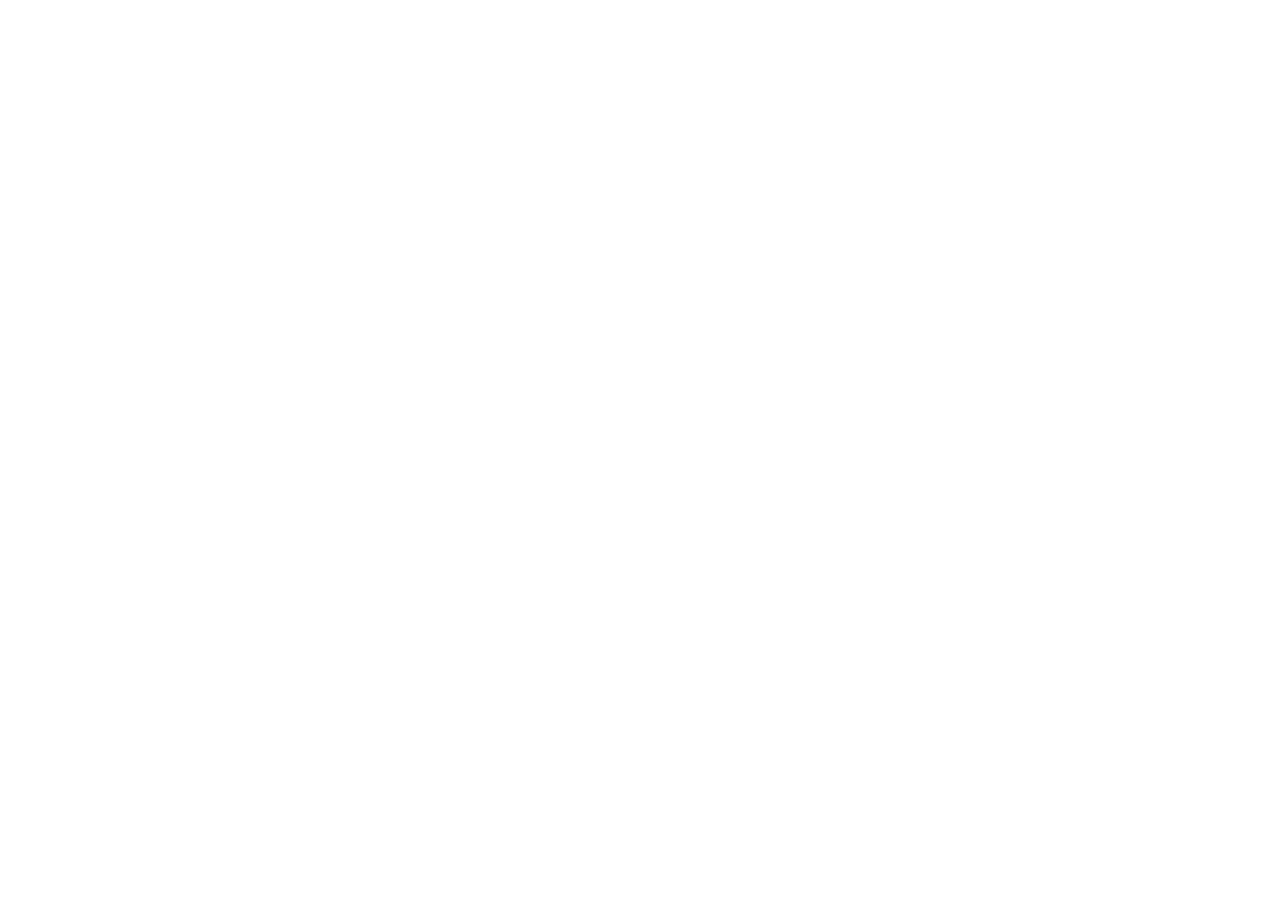
==== index.html @ cd209808 "cam 2개 동시 실행" ====
<!DOCTYPE html>
<html>
<head>
    <title>Display Multiple Webcams</title>
    <link rel="stylesheet" href="css/style.css"/>
</head>
<body>
    <video id="webcam1" autoplay></video>
    <video id="webcam2" autoplay></video>
    <script src="js/cam.js"></script>
</body>
</html>
---- css/style.css ----
#webcam1 {
    position: absolute;
    left: 0;
    top: 0;
    width: 50%; /* Set the width to 50% to make it take up the left half of the screen */
    height: 100%; /* Set the height to 100% to take up the full height of the screen */
}

#webcam2 {
    position: absolute;
    right: 0;
    top: 0;
    width: 50%; /* Set the width to 50% to make it take up the right half of the screen */
    height: 100%; /* Set the height to 100% to take up the full height of the screen */
}
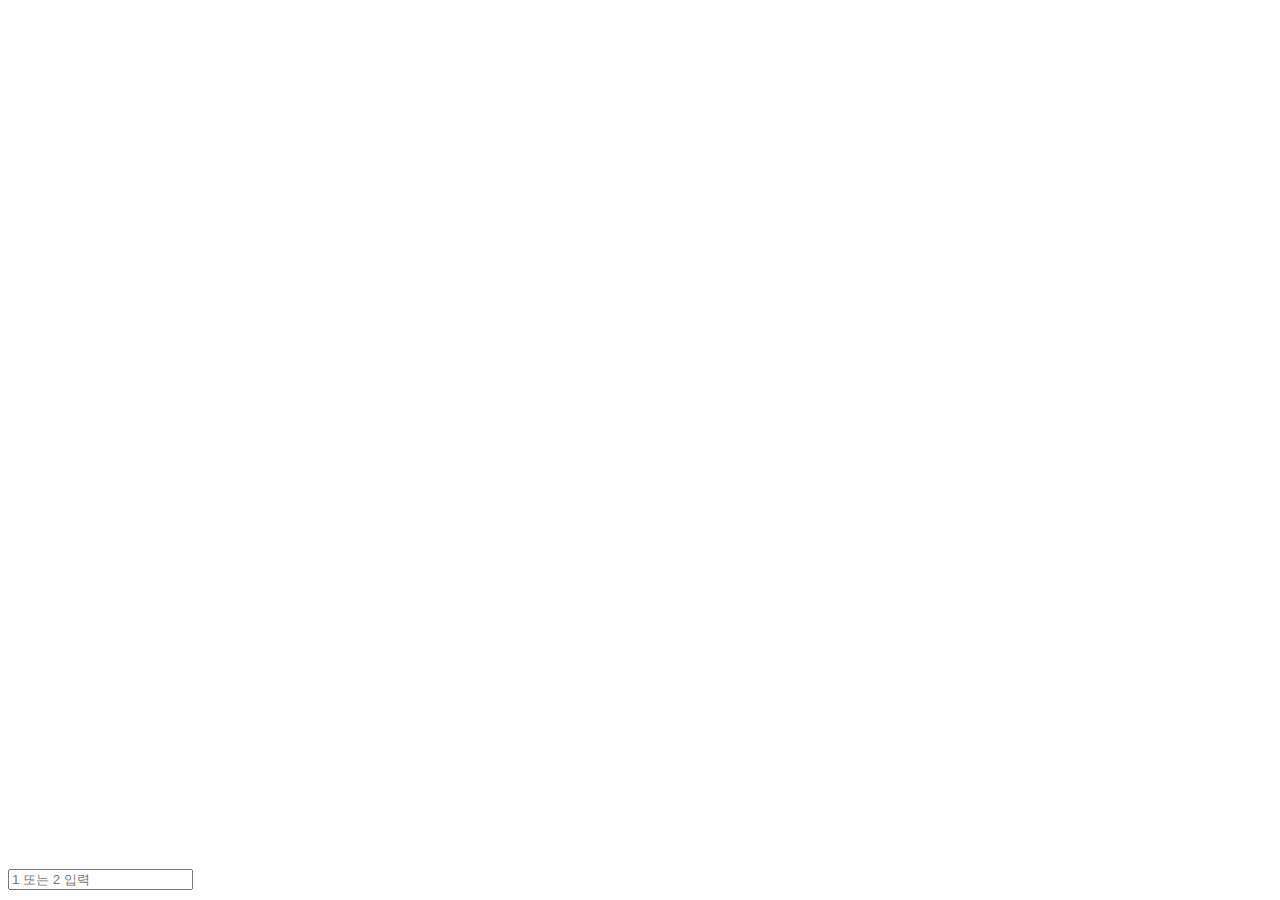
==== commit eb871e34: "입력값에 따른 화면전환 기능 추가" ====
--- a/index.html
+++ b/index.html
@@ -1,12 +1,18 @@
 <!DOCTYPE html>
-<html>
+<html lang="en">
 <head>
-    <title>Display Multiple Webcams</title>
+    <meta charset="UTF-8">
+    <meta name="viewport" content="width=device-width, initial-scale=1.0">
+    <title>21A4</title>
     <link rel="stylesheet" href="css/style.css"/>
 </head>
 <body>
     <video id="webcam1" autoplay></video>
     <video id="webcam2" autoplay></video>
+    
+    <input type="text" id="inputdata" placeholder="1 또는 2 입력"/>
+    
     <script src="js/cam.js"></script>
+    <script src="js/camSizeAdjustment.js"></script>
 </body>
 </html>
--- a/css/style.css
+++ b/css/style.css
@@ -1,15 +1,24 @@
+.hidden{
+    display: none;
+}
+
 #webcam1 {
     position: absolute;
     left: 0;
     top: 0;
-    width: 50%; /* Set the width to 50% to make it take up the left half of the screen */
-    height: 100%; /* Set the height to 100% to take up the full height of the screen */
+    width: 50%; 
+    height: 100%; 
 }
 
 #webcam2 {
     position: absolute;
     right: 0;
     top: 0;
-    width: 50%; /* Set the width to 50% to make it take up the right half of the screen */
-    height: 100%; /* Set the height to 100% to take up the full height of the screen */
+    width: 50%; 
+    height: 100%;
+}
+
+#inputdata{
+    position: absolute;
+    bottom: 10px;
 }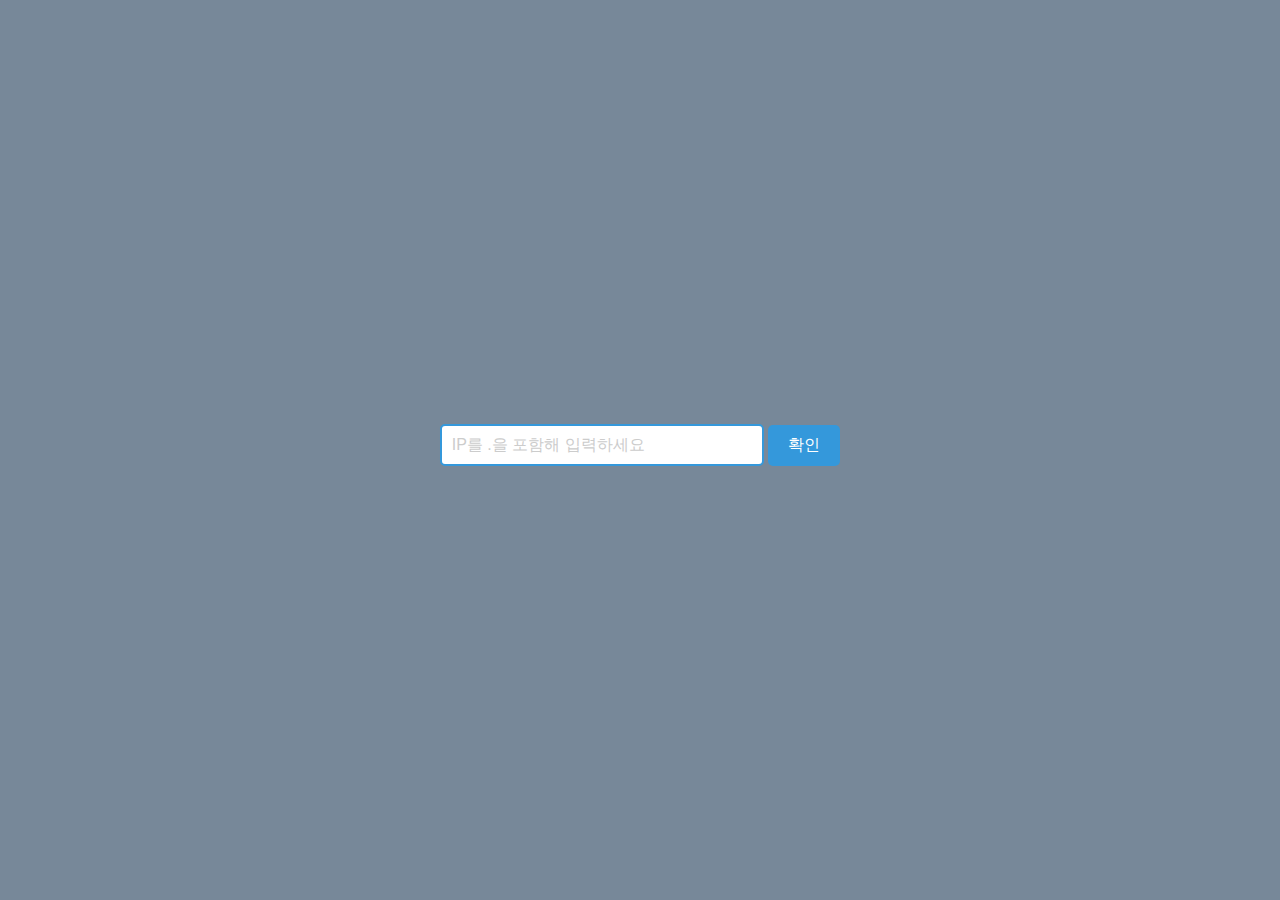
==== commit d1735847: "다중 소켓 관련 코드" ====
--- a/index.html
+++ b/index.html
@@ -1,18 +1,19 @@
 <!DOCTYPE html>
-<html lang="en">
+<html lang="ko">
 <head>
     <meta charset="UTF-8">
     <meta name="viewport" content="width=device-width, initial-scale=1.0">
-    <title>21A4</title>
-    <link rel="stylesheet" href="css/style.css"/>
+    <title>StartPage</title>
+    <link rel="stylesheet" href="css/index.css"/>
 </head>
 <body>
-    <video id="webcam1" autoplay></video>
-    <video id="webcam2" autoplay></video>
-    
-    <input type="text" id="inputdata" placeholder="1 또는 2 입력"/>
-    
-    <script src="js/cam.js"></script>
-    <script src="js/camSizeAdjustment.js"></script>
+    <div class="container">
+        <form id="login-form">
+            <input id="WebSocketIP" type="text" placeholder="IP를 .을 포함해 입력하세요">
+            <input id="submitBtn" type="submit" value="확인">
+        </fomr>
+    </div>
+
+    <script src="js/validation.js"></script>
 </body>
 </html>
--- a/css/index.css
+++ b/css/index.css
@@ -0,0 +1,43 @@
+body {
+    display: flex;
+    justify-content: center;
+    align-items: center;
+    height: 100vh;
+    margin: 0;
+    font-family: Arial, sans-serif;
+    background-color:lightslategray;
+}
+
+.container {
+    display: flex;
+    align-items: center;
+    flex-direction: column;
+}
+
+#WebSocketIP {
+    width: 300px;
+    padding: 10px;
+    border: 2px solid #3498db;
+    border-radius: 5px;
+    font-size: 16px;
+    outline: none;
+    margin-bottom: 10px;
+}
+
+#WebSocketIP::placeholder {
+    color: #ccc;
+}
+
+#submitBtn {
+    padding: 10px 20px;
+    border: none;
+    border-radius: 5px;
+    font-size: 16px;
+    cursor: pointer;
+    background-color: #3498db;
+    color: #fff;
+}
+
+#submitBtn:hover {
+    background-color: #2980b9;
+}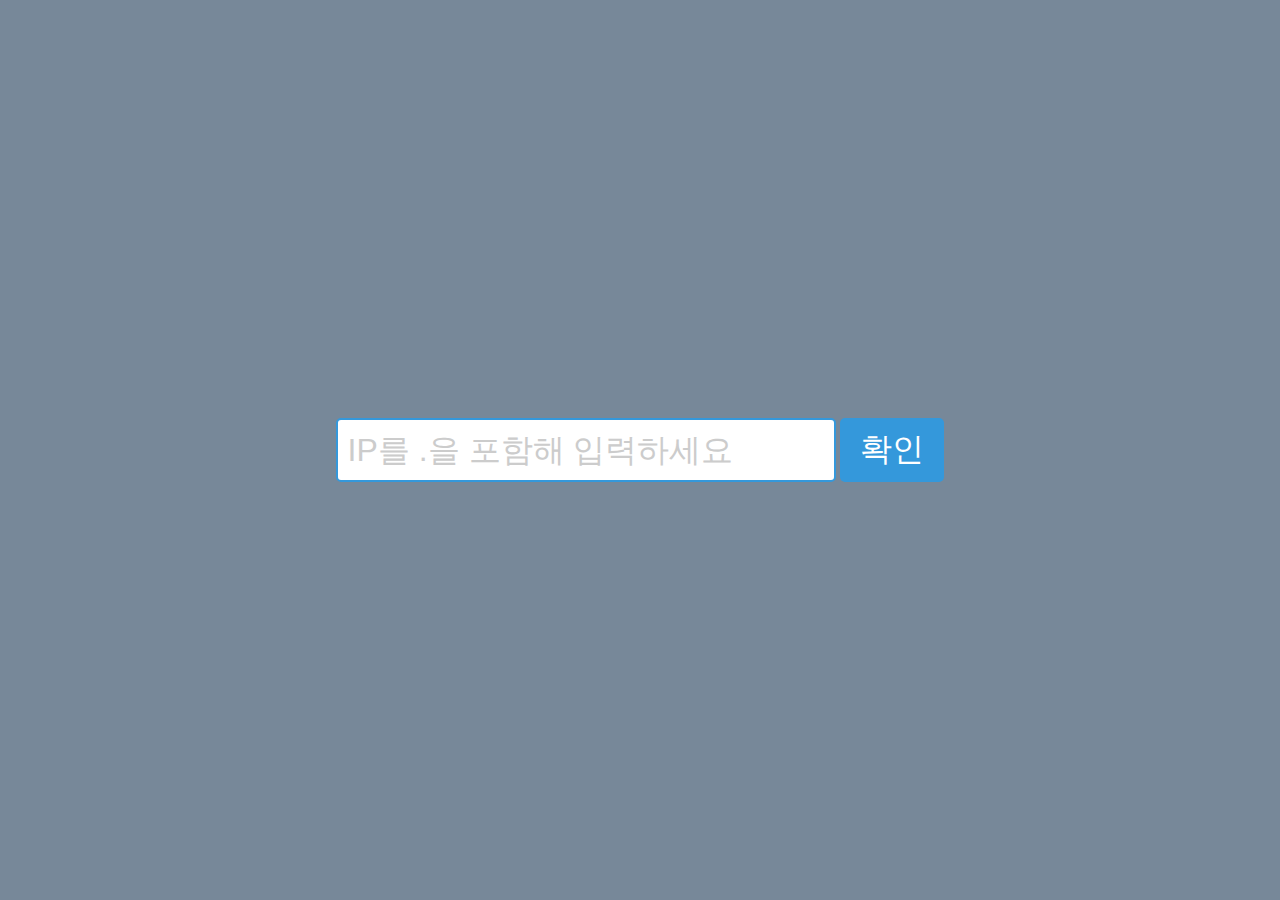
==== commit a3abdc40: "css 전면 수정 및 css 수정에 따른 html수정" ====
--- a/index.html
+++ b/index.html
@@ -4,15 +4,14 @@
     <meta charset="UTF-8">
     <meta name="viewport" content="width=device-width, initial-scale=1.0">
     <title>StartPage</title>
+    <link rel="stylesheet" href="css/style.css"/>
     <link rel="stylesheet" href="css/index.css"/>
 </head>
 <body>
-    <div class="container">
-        <form id="login-form">
-            <input id="WebSocketIP" type="text" placeholder="IP를 .을 포함해 입력하세요">
-            <input id="submitBtn" type="submit" value="확인">
-        </fomr>
-    </div>
+    <form id="login-form">
+        <input id="WebSocketIP" type="text" placeholder="IP를 .을 포함해 입력하세요">
+        <button type="submit">확인</button>
+    </form>
 
     <script src="js/validation.js"></script>
 </body>
--- a/css/style.css
+++ b/css/style.css
@@ -0,0 +1,30 @@
+*{
+    /*모든 태그의 기본 마진과 기본 패딩을 삭제*/
+    margin: 0;
+    padding: 0;
+    box-sizing: border-box;
+    /*준 값에 맞춰서 CSS하기 위해서 넣는 코드들*/
+    /* 폰트 */
+    font-family: Arial, sans-serif; 
+}
+/* 표시를 없애기 위해서 class 지정 */
+.hidden {
+    display: none;
+}
+
+body {
+    background: lightslategray;
+}
+
+button {
+    padding: 10px 20px;
+    border: none;
+    border-radius: 5px;
+    font-size: 1.3rem;
+    cursor: pointer;
+    background-color: #3498db;
+    color: #fff;
+}
+button:hover {
+    background-color: #2980b9;
+}--- a/css/index.css
+++ b/css/index.css
@@ -3,41 +3,25 @@
     justify-content: center;
     align-items: center;
     height: 100vh;
-    margin: 0;
-    font-family: Arial, sans-serif;
-    background-color:lightslategray;
+}
+#login-form{
+    display: flex;
 }
 
-.container {
-    display: flex;
-    align-items: center;
-    flex-direction: column;
+#login-form button{
+    font-size: 2rem;
+    margin-left: 0.3rem;
 }
 
-#WebSocketIP {
-    width: 300px;
+#login-form #WebSocketIP {
+    width: 500px;
     padding: 10px;
     border: 2px solid #3498db;
     border-radius: 5px;
-    font-size: 16px;
+    font-size: 2rem;
     outline: none;
-    margin-bottom: 10px;
 }
 
-#WebSocketIP::placeholder {
+#login-form #WebSocketIP::placeholder {
     color: #ccc;
-}
-
-#submitBtn {
-    padding: 10px 20px;
-    border: none;
-    border-radius: 5px;
-    font-size: 16px;
-    cursor: pointer;
-    background-color: #3498db;
-    color: #fff;
-}
-
-#submitBtn:hover {
-    background-color: #2980b9;
 }